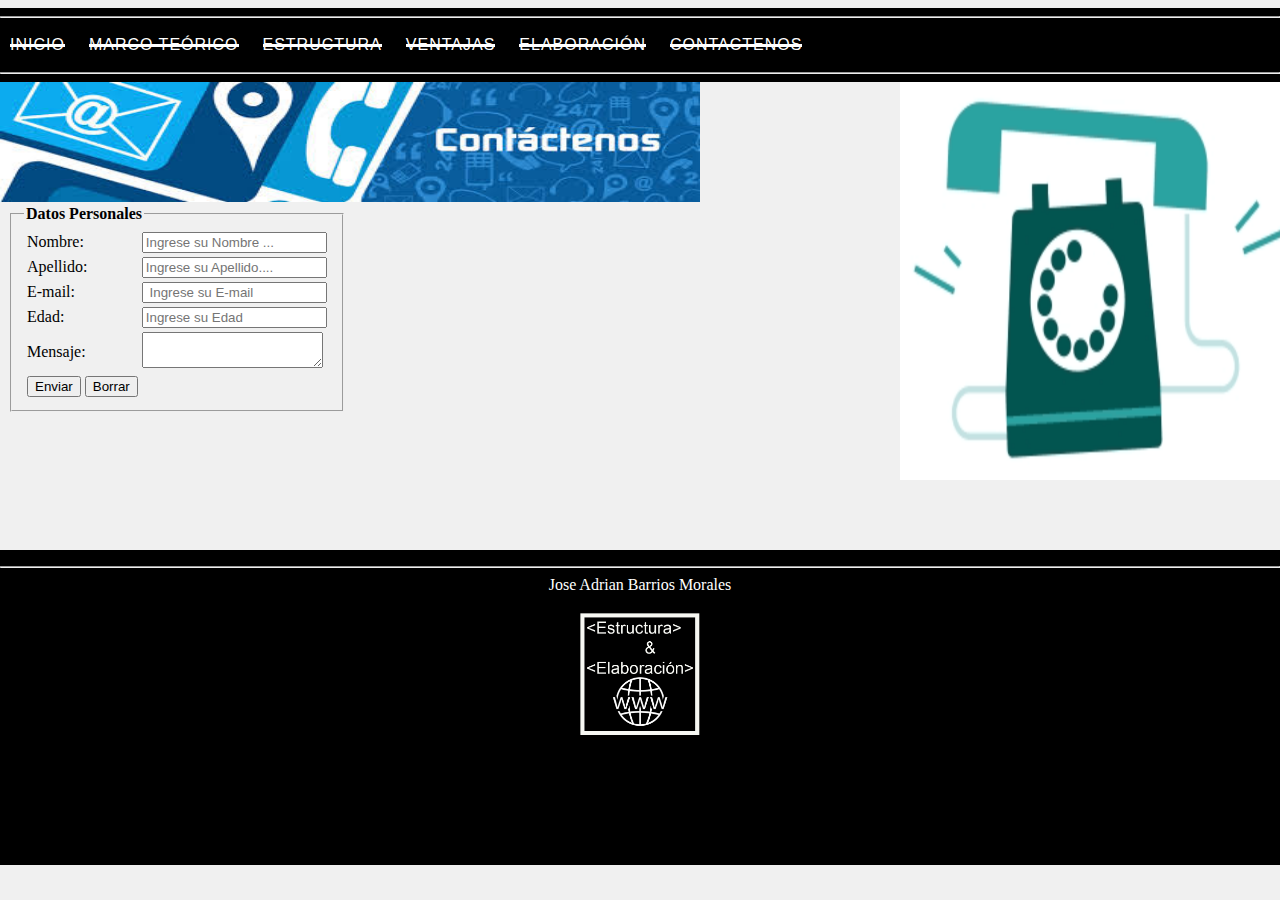
==== Contactenos.html @ a27218cf "Add files via upload" ====
<!DOCTYPE html>
<html>
	<head>
		<title>Hoja de Trabajo No.3</title>
		<link rel="stylesheet" type="text/css" href="Contactenos.css">
</head>
	<body>
		<Aside>
			<img src="contactenos2.png" style="  position: absolute; left: 0px;top:82px; width: 700px; height: 120px;" />
			<img src="telefono.gif" style="  position: absolute; left: 900px;top:80px; width: 400px; height: 400px;" />
		</Aside>
		<div class="back"></div>
<nav>
	<hr>
	<a href="index.html">Inicio</a>
	<a href="Marco.html">Marco Te&oacute;rico</a>
	<a href="Estructura.html">Estructura</a>
	<a href="Ventajas.html">Ventajas</a>
	<a href="Elaboracion.html">Elaboraci&oacute;n</a>
	<a href="Contactenos.html">Contactenos</a>
	<hr/>
</nav>
			<form action="hoja3codigo.php" method="POST">
				<fieldset>
					<legend><strong>Datos Personales</strong></legend>
					<table>
						<tr>
							<td>Nombre:</td>
							<td>
								<input type="text" name="Nombre" placeholder="Ingrese su Nombre ..." required="" />
							</td>
						</tr>
						<tr>
							<td>Apellido:</td>
							<td>
								<input type="text" name="Apellido" placeholder="Ingrese su Apellido...." required="" />
							</td>
						</tr>
						<tr>
							<td>E-mail:</td>
							<td>
								<input type="text" name="Email" placeholder=" Ingrese su E-mail" required="" />
							</td>
						</tr>
						<tr>
							<td>Edad:</td>
							<td>
								<input type="text" name="Edad" placeholder="Ingrese su Edad" required="" />
							</td>
						</tr>
						<tr>
							<td>Mensaje:</td>
							<td>
								<textarea name="Hoja"></textarea>
							</td>
						</tr>
						<tr>
							<td>
								<input type="submit" name="Enviar" value="Enviar">
								<input type="reset" name="Borrar" value="Borrar">
							</td>
						</tr>
					</table>
				</fieldset>
			</form>
		</body>
		<footer>
			<p>
				<hr>
				Jose Adrian Barrios Morales
			</p>
			<img src="Logo.jpg" style="width: 10%; height: auto;" />
		</footer>
	</html>
---- Contactenos.css ----
nav{
  left: 0px;
  margin: 0px; 
  width: 100%;
  position: absolute;
  background: #000000;
}
nav a{
  font-family: 'Oswald', sans-serif;
  font-weight:500;
  text-transform:uppercase;
  text-decoration:none;
  color: white;
  margin:10px;
  font-size:16px;
  letter-spacing:1px;
  position:relative;
  display:inline-block;
}
nav a:before{
  content:'';
  position: absolute;
  width: 100%;
  height: 3px;
  background:white;
  top:47%;
  animation:out 0.2s cubic-bezier(1, 0, 0.58, 0.97) 1 both;
}
@keyframes in{
  0%{
    width: 0;
    left:0;
    right:auto;
  }
  100%{
    left:0;
    right:auto;
    width: 100%;
  }
}
@keyframes out{
  0%{
    width:100%;
    left: auto;
    right: 0;
  }
  100%{
    width: 0;
    left: auto;
    right: 0;
  }
}
@keyframes show{
  0%{
    opacity:0;
    transform:translateY(-10px);
  }
  100%{
    opacity:1;
    transform:translateY(0);
  }
}

@for $i from 1 through 5 {
  nav a:nth-child(#{$i}){
    animation:show .2s #{$i*0.1+1}s ease 1 both;
  }
}
body {
  position: static;
  background: #F0F0F0;

}
fieldset{
  position: absolute;
  top: 205px;
}
footer{
  top:550px;
   position: absolute;
    text-align: center;
    font-family: 'Cherry Swash',cursive;
    font-size: 16px;
    color: white;
   left:0px;
   bottom:0px;
   height:35%;
   width:100%;
   background:black;
}
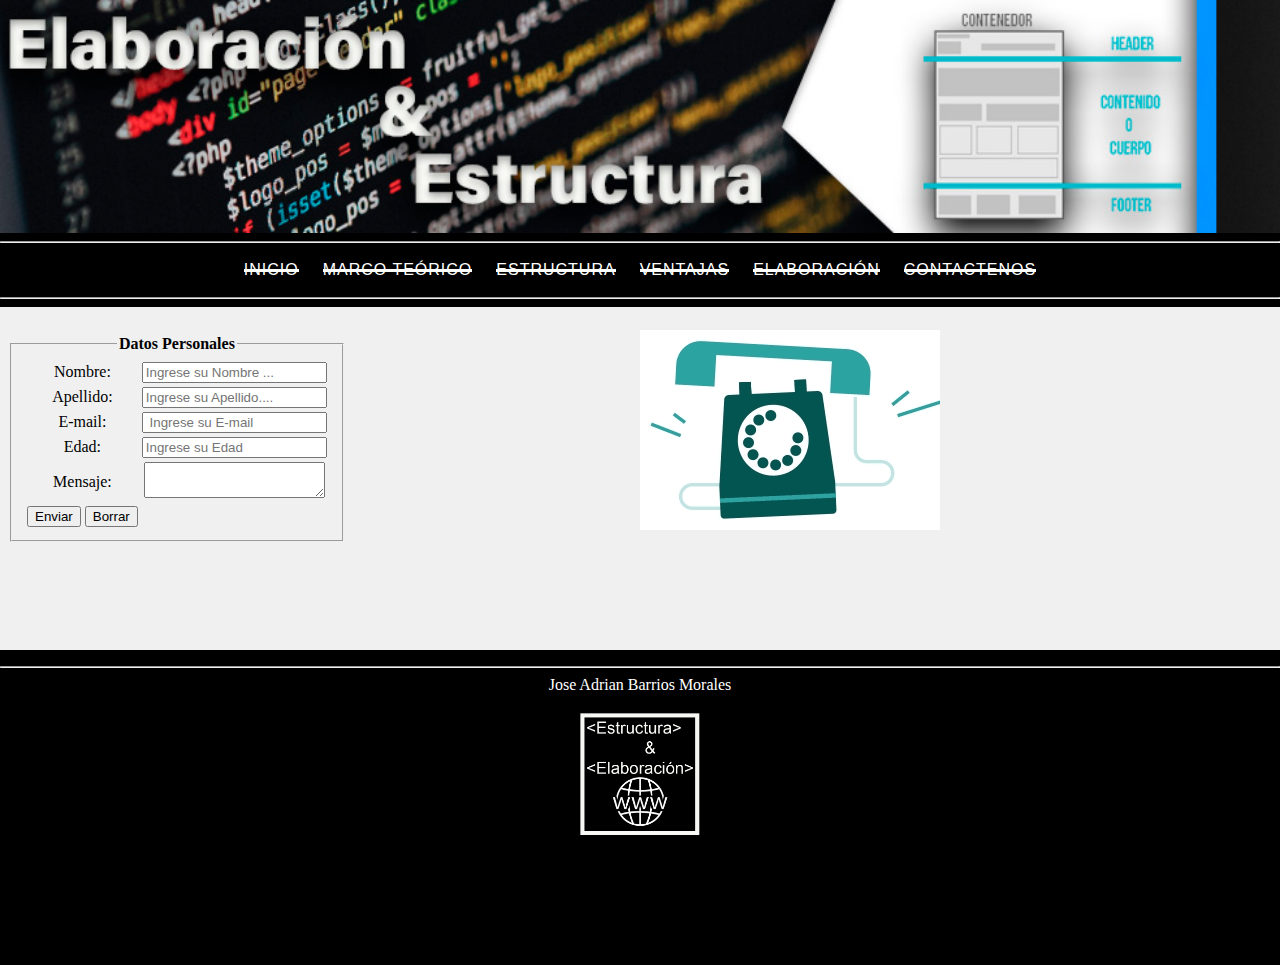
==== commit 533f2dc1: "Add files via upload" ====
--- a/Contactenos.html
+++ b/Contactenos.html
@@ -5,9 +5,11 @@
 		<link rel="stylesheet" type="text/css" href="Contactenos.css">
 </head>
 	<body>
+		<banner>
+			<img src="Banner.jpg" style="position: absolute; left: 0px;top:0px; width: 100%; height: 233px;" />
+		<banner/>
 		<Aside>
-			<img src="contactenos2.png" style="  position: absolute; left: 0px;top:82px; width: 700px; height: 120px;" />
-			<img src="telefono.gif" style="  position: absolute; left: 900px;top:80px; width: 400px; height: 400px;" />
+			<img src="telefono.gif" style="  position: absolute;  width: 300px; height: 200px;" />
 		</Aside>
 		<div class="back"></div>
 <nav>
--- a/Contactenos.css
+++ b/Contactenos.css
@@ -1,5 +1,27 @@
 
+aside{
+  letter-spacing:50px;
+  top:330px;
+  position: absolute;
+  text-align: center;
+  left:0px;
+  height:35%;
+  width:100%;
+  background:#F0F0F0;
+}
+.Gif{
+  letter-spacing:50px;
+  top:1400px;
+  position: absolute;
+  text-align: center;
+  left:0px;
+  height:0%;
+  width:100%;
+  background:#F0F0F0;
+}
 nav{
+  text-align: center;
+  top: 233px;
   left: 0px;
   margin: 0px; 
   width: 100%;
@@ -73,11 +95,12 @@
 
 }
 fieldset{
+  text-align: center;
   position: absolute;
-  top: 205px;
+  top: 335px;
 }
 footer{
-  top:550px;
+  top:650px;
    position: absolute;
     text-align: center;
     font-family: 'Cherry Swash',cursive;
